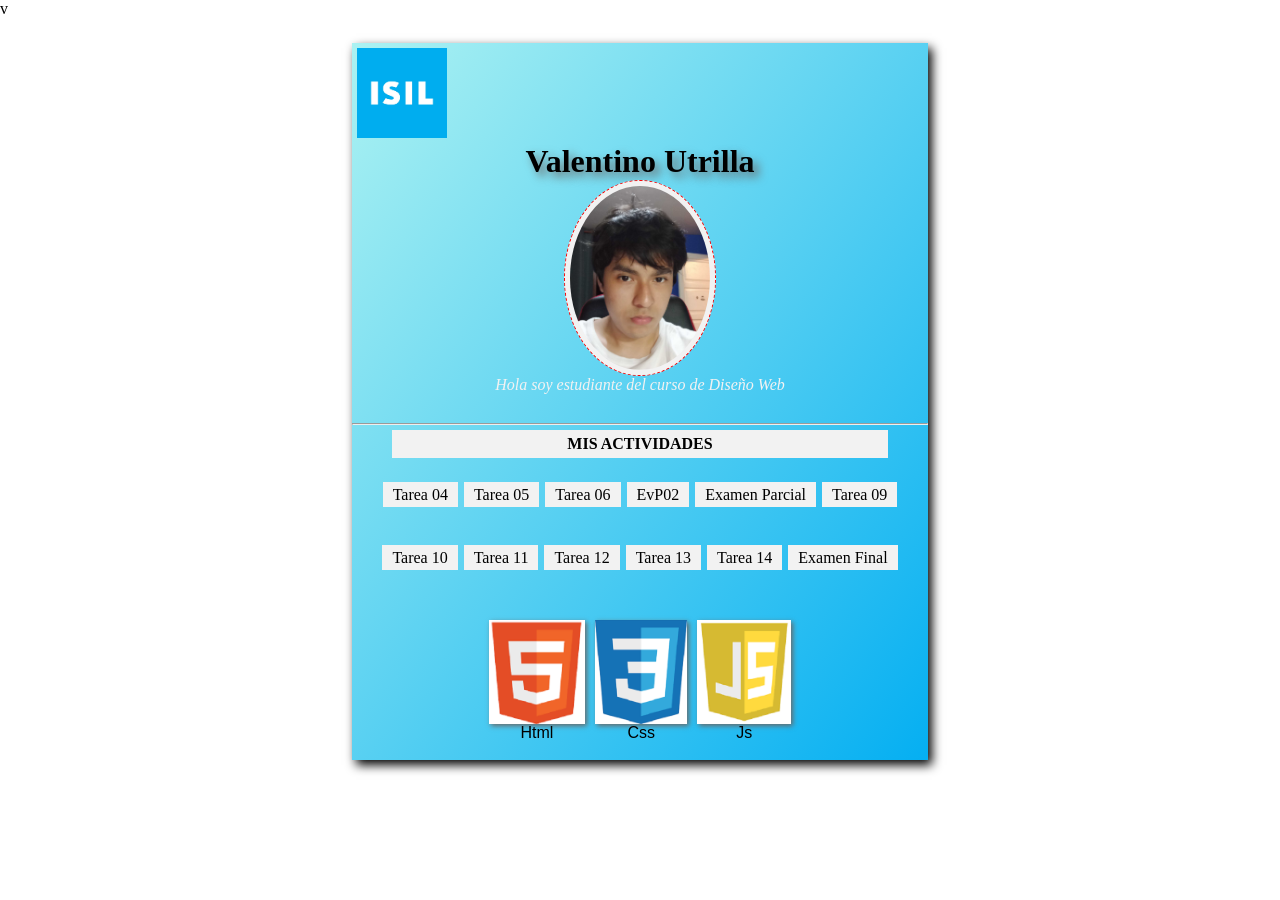
==== index.html @ 7152a58a "Add files via upload" ====
v<!DOCTYPE html>
<html lang="en">
<head>
    <meta charset="UTF-8">
    <meta name="viewport" content="width=device-width, initial-scale=1.0">
    <title>Inicio</title>
    <link rel="stylesheet" href="estilo.css">

</head>
<body>
    <div id="content">
        <div id="cabecera">
            <img src="img/logo_isil.jpg" alt="logo">

        </div>
        <div id="personal">
            <h1>Valentino Utrilla</h1>
            <img src="img/foto.png" alt="EDR">
            <p>Hola soy estudiante del curso de Diseño Web</p>
        </div>
        <hr>
        <div id="tareas">
            <p>Mis Actividades</p>
            <ul>
                <!--tarea04,tarea05,evp2,exp son los nombres de los repositorios github secundarios-->
                <li><a href="tarea04/p4.html">Tarea 04</a></li>
                <li><a href="tarea05/p5.html">Tarea 05</a></li>
                <li><a href="/tarea06/index.html">Tarea 06</a></li>
                <li><a href="/evp2/index.html">EvP02</a></li>
                <li><a href="/exp/index.html">Examen Parcial</a></li>
                <li><a href="#">Tarea 09</a></li>
                <li><a href="#">Tarea 10</a></li>
                <li><a href="#">Tarea 11</a></li>
                <li><a href="#">Tarea 12</a></li>
                <li><a href="#">Tarea 13</a></li>
                <li><a href="#">Tarea 14</a></li> 
                <li><a href="#">Examen Final</a></li>
           
            </ul>
        </div>
        <div id="cursos">
            <figure class="curso">
                <img src="img/html5.png" alt="HTML5">
                <figcaption>Html</figcaption>
            </figure>
            <figure class="curso">
                <img src="img/css3.png" alt="CSS3">
                <figcaption>Css</figcaption>
            </figure>
            <figure class="curso">
                <img src="img/js.png" alt="JS">
                <figcaption>Js</figcaption>
            </figure>
      
        </div>

    </div>
    
</body>
</html>
---- estilo.css ----
*{
    margin:0;
    padding:0;
    box-sizing: border-box;
   
    --color1:#05AFF2;
    --color2:#05C7F2;
    --color3:#50ABBF;
    --color4:#ACF2F2;
    --color5:#F2F2F2;
}
#content{
    width:45%;
    margin:25px auto;
    background-color: var(--color2);
    box-shadow: 4px 5px 10px;
    background: linear-gradient(to bottom right, var(--color4), var(--color1));    
}
#cabecera,#cursos{
    height: 100px;
    padding:5px;
}
#cabecera img{
    height: 100%;   
}
#tareas{
    text-align: center;
}
#personal{
    height: 280px;
    text-align: center ;   
}
#personal img{
    height: 70%;
    border-radius: 50%;
    padding:5px;
    background-color: #F2F2F2;
    border:1px dashed red;      
}
#personal h1{    
    text-shadow: 5px 5px 10px dimgray;
}
#personal p{
    font-style: oblique;
    color:var(--color5);    
}
#tareas{
    height: 180px;     
}
#tareas ul{
    display: flex;
    justify-content: center;
    align-items: center;
    flex-wrap: wrap;
    flex-grow: 1;
    height: 70%;  
}
#tareas li{
    list-style-type: none;
    margin: 3px;   
    height: 20%;   
    background-color: #F2F2F2;
    align-content: center;   
}
#tareas a{
    padding:10px;
    text-decoration: none;
    color:black;
    height: 40px;    
}
#tareas a:hover{
    background-color: dimgrey;
    color:#F2F2F2
}
#tareas p{
    text-transform: uppercase;
    font-weight: bold;
    background-color:#F2F2F2;
    padding:5px;
    margin:5px 40px;
}

#cursos{
    display:flex;
    flex-direction: row;
    justify-content: center;
    height: 150px;
    text-align: center;
    
}
.curso{
    margin:5px;
}
.curso img{
    height: 80%;
    box-shadow: 2px 2px 5px dimgrey;
}
figcaption{
    font-family: Impact, Haettenschweiler, 'Arial Narrow Bold', sans-serif;
}
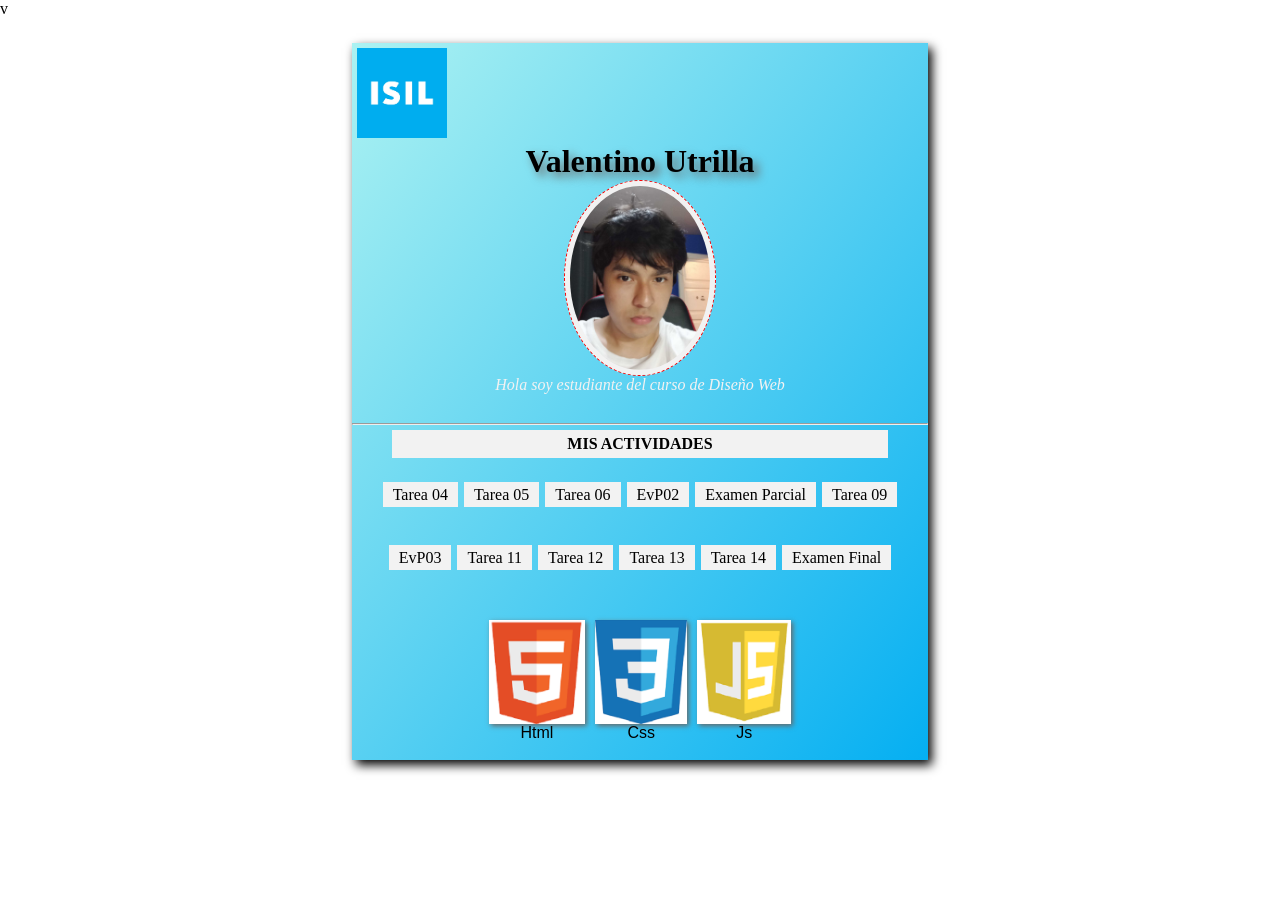
==== commit 084a5389: "Update index.html" ====
--- a/index.html
+++ b/index.html
@@ -25,11 +25,11 @@
                 <!--tarea04,tarea05,evp2,exp son los nombres de los repositorios github secundarios-->
                 <li><a href="tarea04/p4.html">Tarea 04</a></li>
                 <li><a href="tarea05/p5.html">Tarea 05</a></li>
-                <li><a href="/tarea06/index.html">Tarea 06</a></li>
-                <li><a href="/evp2/index.html">EvP02</a></li>
+                <li><a href="tarea06/index.html">Tarea 06</a></li>
+                <li><a href="PA2/index.html">EvP02</a></li>
                 <li><a href="/exp/index.html">Examen Parcial</a></li>
-                <li><a href="#">Tarea 09</a></li>
-                <li><a href="#">Tarea 10</a></li>
+                <li><a href="tarea09/index.html">Tarea 09</a></li>
+                <li><a href="PA3/contactos.html">EvP03</a></li>
                 <li><a href="#">Tarea 11</a></li>
                 <li><a href="#">Tarea 12</a></li>
                 <li><a href="#">Tarea 13</a></li>
